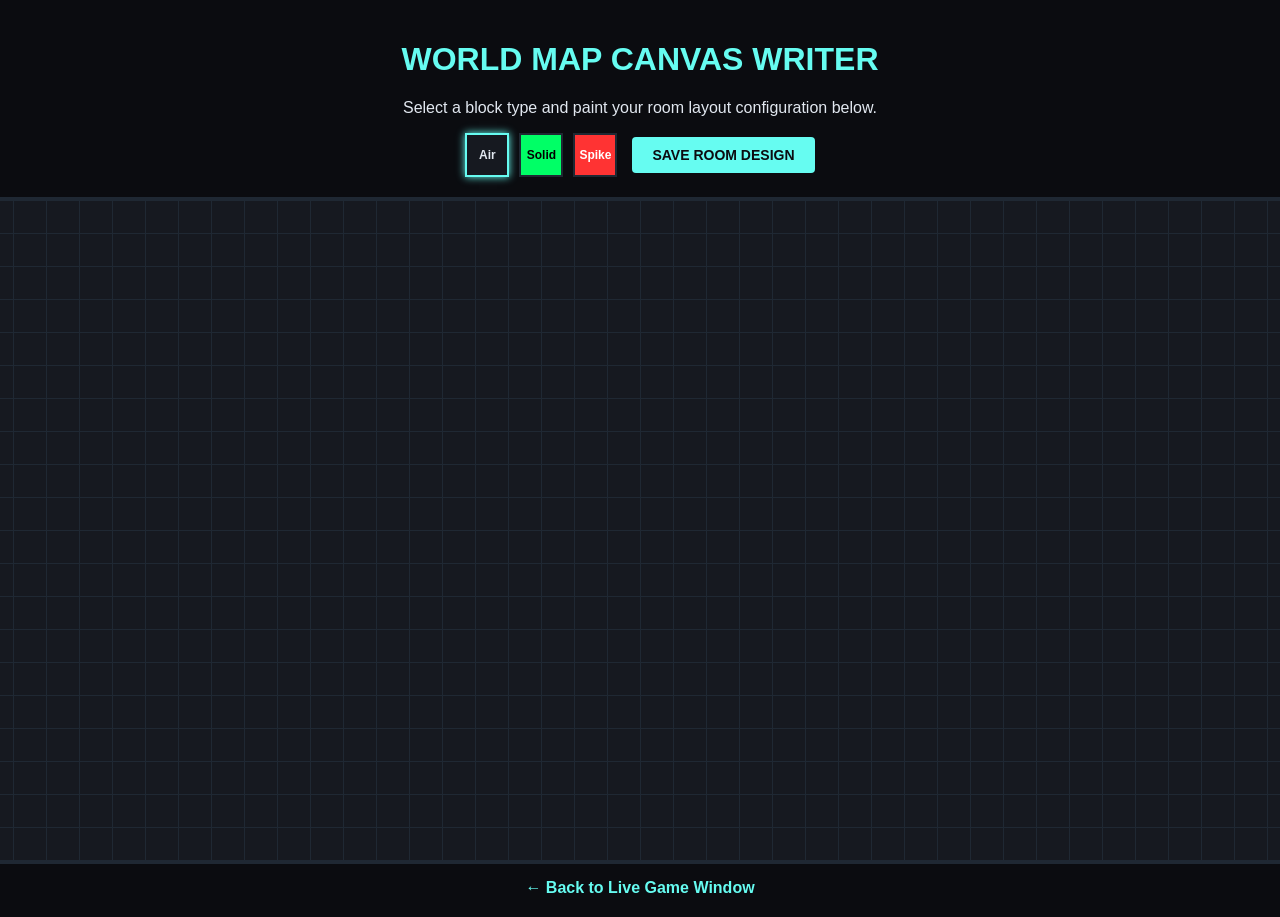
==== editor.html @ 130915b3 "Create editor.html" ====
<!DOCTYPE html>
<html lang="en">
<head>
    <meta charset="UTF-8">
    <meta name="viewport" content="width=device-width, initial-scale=1.0">
    <title>MetroidVania Room Builder</title>
    <style>
        body {
            background-color: #0b0c10;
            color: #e2e8f0;
            font-family: Arial, sans-serif;
            margin: 0;
            padding: 20px;
            display: flex;
            flex-direction: column;
            align-items: center;
        }
        h1 { color: #66fcf1; margin-bottom: 5px; }
        .controls { margin-bottom: 20px; display: flex; gap: 15px; align-items: center; }
        
        /* The Palette choices container */
        .palette { display: flex; gap: 10px; }
        .tool {
            width: 40px; height: 40px; border: 2px solid #1f2833; cursor: pointer;
            display: flex; justify-content: center; align-items: center; font-size: 12px; font-weight: bold;
        }
        .tool.active { border-color: #66fcf1; box-shadow: 0 0 8px #66fcf1; }
        
        /* Visual block type stylings */
        .air { background-color: #161920; }
        .solid { background-color: #00ff66; color: black; }
        .hazard { background-color: #ff3333; color: white; }
        
        /* The Grid Canvas Canvas Container */
        #editor-grid {
            display: grid;
            grid-template-columns: repeat(40, 32px); /* 40 columns wide */
            grid-template-rows: repeat(20, 32px);    /* 20 rows high */
            gap: 1px;
            background-color: #1f2833;
            border: 4px solid #1f2833;
        }
        .cell {
            width: 32px; height: 32px; background-color: #161920; cursor: crosshair;
            transition: background 0.1s ease;
        }
        button {
            background-color: #66fcf1; color: #0b0c10; border: none; padding: 10px 20px;
            font-weight: bold; border-radius: 4px; cursor: pointer; font-size: 14px;
        }
        button:hover { background-color: #45a29e; }
        a { color: #66fcf1; text-decoration: none; margin-top: 15px; font-weight: bold; }
    </style>
</head>
<body>

    <h1>WORLD MAP CANVAS WRITER</h1>
    <p>Select a block type and paint your room layout configuration below.</p>

    <div class="controls">
        <div class="palette">
            <div class="tool air active" data-type="0">Air</div>
            <div class="tool solid" data-type="1">Solid</div>
            <div class="tool hazard" data-type="2">Spike</div>
        </div>
        <button id="save-btn">SAVE ROOM DESIGN</button>
    </div>

    <div id="editor-grid"></div>

    <a href="index.html">← Back to Live Game Window</a>

    <script>
        const COLS = 40;
        const ROWS = 20;
        let selectedType = 1; // Default to painting Solid walls
        
        // 1. Initialize an empty map array structure logic matrix
        let mapData = Array(ROWS).fill().map(() => Array(COLS).fill(0));

        const gridContainer = document.getElementById('editor-grid');
        const tools = document.querySelectorAll('.tool');

        // 2. Build the visual cell structure components dynamically
        for (let r = 0; r < ROWS; r++) {
            for (let c = 0; c < COLS; c++) {
                const cell = document.createElement('div');
                cell.classList.add('cell');
                cell.dataset.row = r;
                cell.dataset.col = c;
                
                // Click or drag mechanics to paint matrix points
                cell.addEventListener('mousedown', (e) => paintCell(cell, r, c));
                cell.addEventListener('mouseover', (e) => {
                    if (e.buttons === 1) paintCell(cell, r, c); // Paint while holding click dragging
                });
                
                gridContainer.appendChild(cell);
            }
        }

        // Palette selector hooks
        tools.forEach(t => {
            t.addEventListener('click', () => {
                tools.forEach(o => o.classList.remove('active'));
                t.classList.add('active');
                selectedType = parseInt(t.dataset.type);
            });
        });

        function paintCell(cell, r, c) {
            mapData[r][c] = selectedType;
            
            // Clean old styles
            cell.className = 'cell';
            if (selectedType === 1) cell.classList.add('solid');
            if (selectedType === 2) cell.classList.add('hazard');
        }

        // 3. Save to Local Browser Storage so the game window can read it
        document.getElementById('save-btn').addEventListener('click', () => {
            localStorage.setItem('customMetroidvaniaMap', JSON.stringify(mapData));
            alert("Room data saved successfully! Swap tabs to test the build.");
        });
    </script>
</body>
</html>
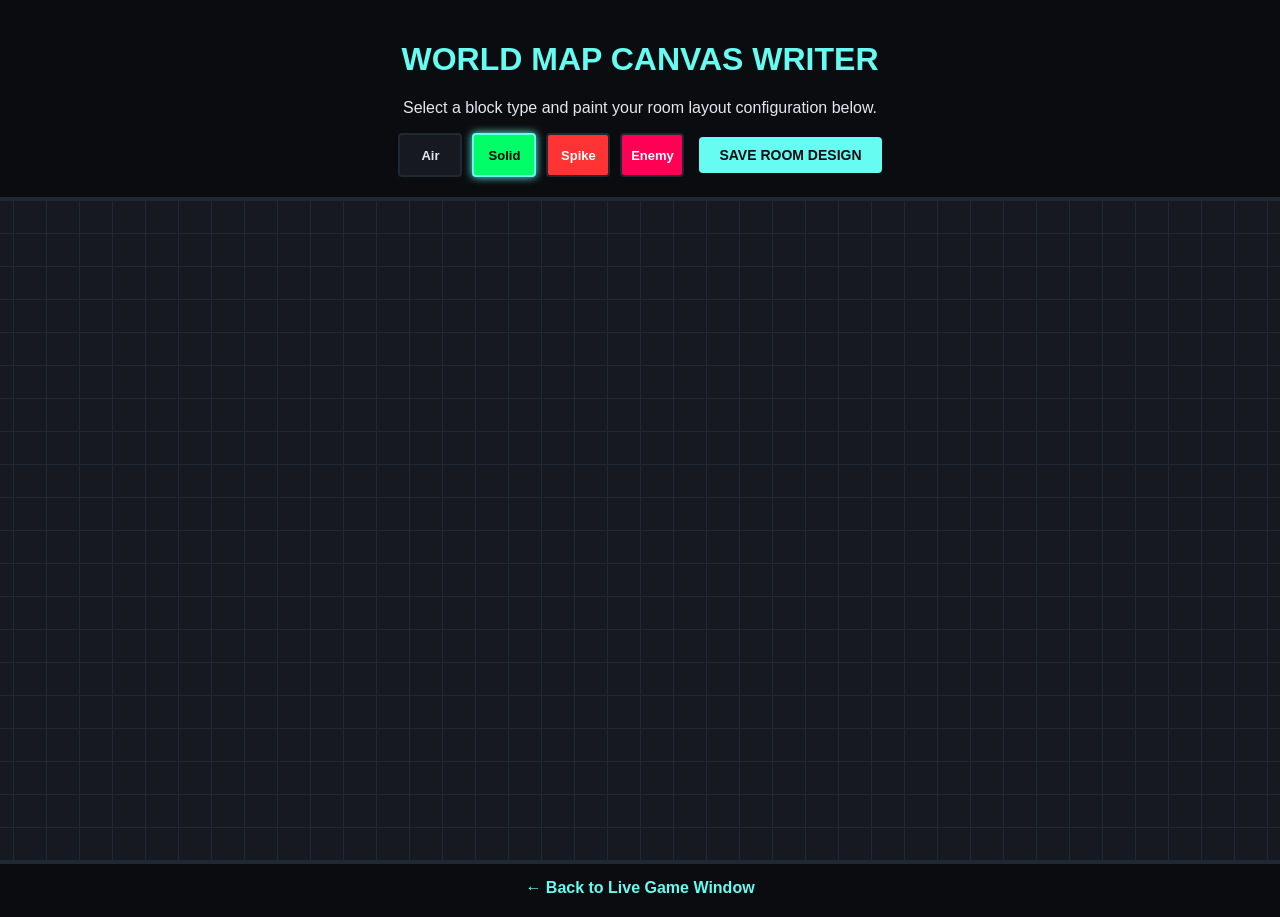
==== commit 28d44356: "Update editor.html" ====
--- a/editor.html
+++ b/editor.html
@@ -18,31 +18,30 @@
         h1 { color: #66fcf1; margin-bottom: 5px; }
         .controls { margin-bottom: 20px; display: flex; gap: 15px; align-items: center; }
         
-        /* The Palette choices container */
         .palette { display: flex; gap: 10px; }
         .tool {
-            width: 40px; height: 40px; border: 2px solid #1f2833; cursor: pointer;
-            display: flex; justify-content: center; align-items: center; font-size: 12px; font-weight: bold;
+            width: 60px; height: 40px; border: 2px solid #1f2833; cursor: pointer;
+            display: flex; justify-content: center; align-items: center; font-size: 13px; font-weight: bold;
+            border-radius: 4px; user-select: none;
         }
         .tool.active { border-color: #66fcf1; box-shadow: 0 0 8px #66fcf1; }
         
-        /* Visual block type stylings */
         .air { background-color: #161920; }
         .solid { background-color: #00ff66; color: black; }
         .hazard { background-color: #ff3333; color: white; }
+        .enemy-spawn { background-color: #ff0055; color: white; } /* Enemy Node Style */
         
-        /* The Grid Canvas Canvas Container */
         #editor-grid {
             display: grid;
-            grid-template-columns: repeat(40, 32px); /* 40 columns wide */
-            grid-template-rows: repeat(20, 32px);    /* 20 rows high */
+            grid-template-columns: repeat(40, 32px);
+            grid-template-rows: repeat(20, 32px);
             gap: 1px;
             background-color: #1f2833;
             border: 4px solid #1f2833;
         }
         .cell {
             width: 32px; height: 32px; background-color: #161920; cursor: crosshair;
-            transition: background 0.1s ease;
+            box-sizing: border-box;
         }
         button {
             background-color: #66fcf1; color: #0b0c10; border: none; padding: 10px 20px;
@@ -59,9 +58,10 @@
 
     <div class="controls">
         <div class="palette">
-            <div class="tool air active" data-type="0">Air</div>
-            <div class="tool solid" data-type="1">Solid</div>
+            <div class="tool air" data-type="0">Air</div>
+            <div class="tool solid active" data-type="1">Solid</div>
             <div class="tool hazard" data-type="2">Spike</div>
+            <div class="tool enemy-spawn" data-type="3">Enemy</div>
         </div>
         <button id="save-btn">SAVE ROOM DESIGN</button>
     </div>
@@ -73,33 +73,39 @@
     <script>
         const COLS = 40;
         const ROWS = 20;
-        let selectedType = 1; // Default to painting Solid walls
+        let selectedType = 1; 
         
-        // 1. Initialize an empty map array structure logic matrix
         let mapData = Array(ROWS).fill().map(() => Array(COLS).fill(0));
+
+        // Load existing saved map if it exists so you don't lose progress on refresh
+        let existingMap = localStorage.getItem('customMetroidvaniaMap');
+        if (existingMap) {
+            mapData = JSON.parse(existingMap);
+        }
 
         const gridContainer = document.getElementById('editor-grid');
         const tools = document.querySelectorAll('.tool');
 
-        // 2. Build the visual cell structure components dynamically
+        // Build the grid
         for (let r = 0; r < ROWS; r++) {
             for (let c = 0; c < COLS; c++) {
                 const cell = document.createElement('div');
                 cell.classList.add('cell');
-                cell.dataset.row = r;
-                cell.dataset.col = c;
                 
-                // Click or drag mechanics to paint matrix points
+                // Color the cell initially if data already exists
+                if (mapData[r][c] === 1) cell.classList.add('solid');
+                if (mapData[r][c] === 2) cell.classList.add('hazard');
+                if (mapData[r][c] === 3) cell.classList.add('enemy-spawn');
+                
                 cell.addEventListener('mousedown', (e) => paintCell(cell, r, c));
                 cell.addEventListener('mouseover', (e) => {
-                    if (e.buttons === 1) paintCell(cell, r, c); // Paint while holding click dragging
+                    if (e.buttons === 1) paintCell(cell, r, c); 
                 });
                 
                 gridContainer.appendChild(cell);
             }
         }
 
-        // Palette selector hooks
         tools.forEach(t => {
             t.addEventListener('click', () => {
                 tools.forEach(o => o.classList.remove('active'));
@@ -110,17 +116,16 @@
 
         function paintCell(cell, r, c) {
             mapData[r][c] = selectedType;
+            cell.className = 'cell'; // Reset classes
             
-            // Clean old styles
-            cell.className = 'cell';
             if (selectedType === 1) cell.classList.add('solid');
             if (selectedType === 2) cell.classList.add('hazard');
+            if (selectedType === 3) cell.classList.add('enemy-spawn');
         }
 
-        // 3. Save to Local Browser Storage so the game window can read it
         document.getElementById('save-btn').addEventListener('click', () => {
             localStorage.setItem('customMetroidvaniaMap', JSON.stringify(mapData));
-            alert("Room data saved successfully! Swap tabs to test the build.");
+            alert("Room data successfully saved!");
         });
     </script>
 </body>
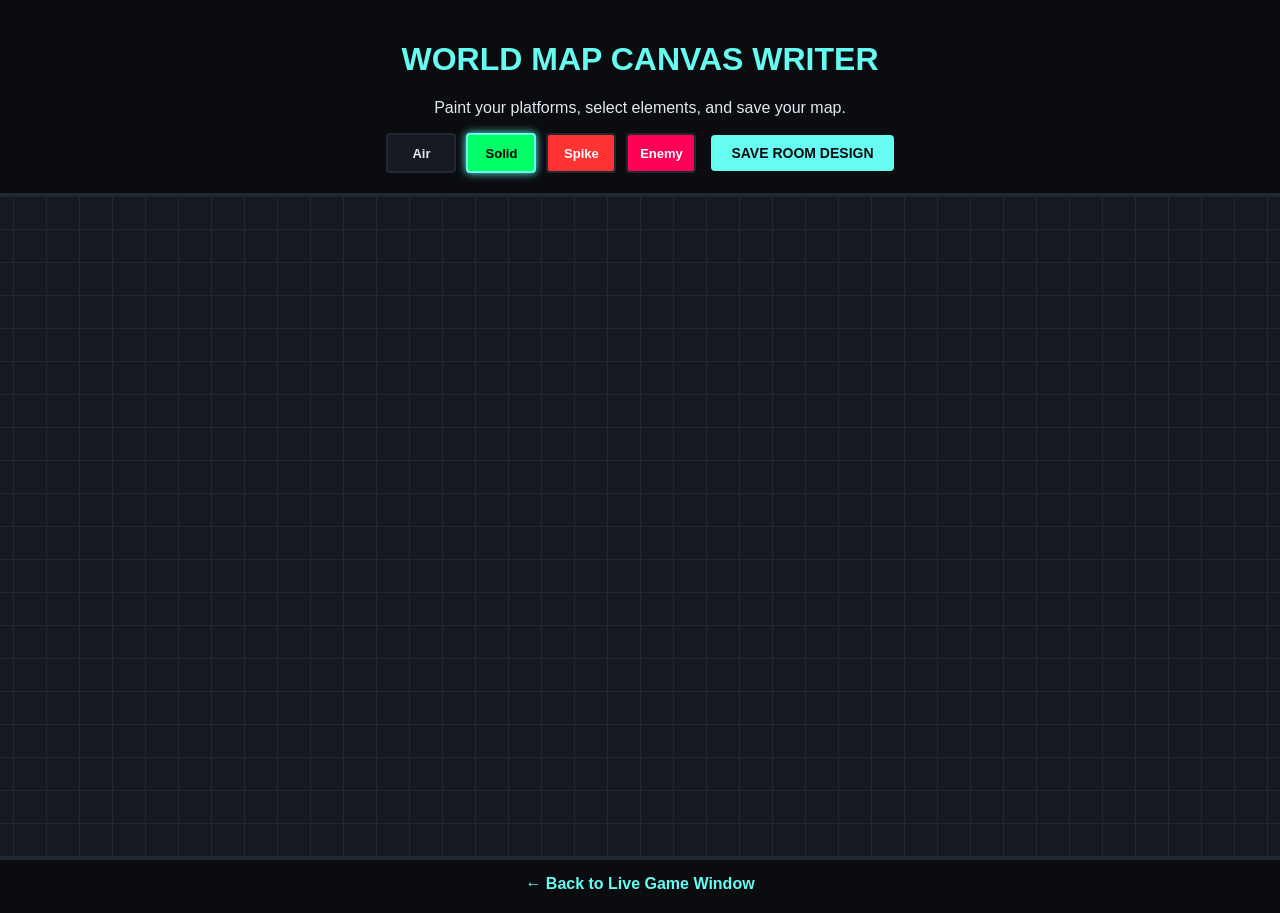
==== commit 7313d93f: "Update editor.html" ====
--- a/editor.html
+++ b/editor.html
@@ -6,43 +6,32 @@
     <title>MetroidVania Room Builder</title>
     <style>
         body {
-            background-color: #0b0c10;
-            color: #e2e8f0;
-            font-family: Arial, sans-serif;
-            margin: 0;
-            padding: 20px;
-            display: flex;
-            flex-direction: column;
-            align-items: center;
+            background-color: #0b0c10; color: #e2e8f0; font-family: Arial, sans-serif;
+            margin: 0; padding: 20px; display: flex; flex-direction: column; align-items: center;
         }
         h1 { color: #66fcf1; margin-bottom: 5px; }
         .controls { margin-bottom: 20px; display: flex; gap: 15px; align-items: center; }
-        
         .palette { display: flex; gap: 10px; }
         .tool {
-            width: 60px; height: 40px; border: 2px solid #1f2833; cursor: pointer;
+            width: 70px; height: 40px; border: 2px solid #1f2833; cursor: pointer;
             display: flex; justify-content: center; align-items: center; font-size: 13px; font-weight: bold;
-            border-radius: 4px; user-select: none;
+            border-radius: 4px; user-select: none; box-sizing: border-box;
         }
         .tool.active { border-color: #66fcf1; box-shadow: 0 0 8px #66fcf1; }
-        
         .air { background-color: #161920; }
         .solid { background-color: #00ff66; color: black; }
         .hazard { background-color: #ff3333; color: white; }
-        .enemy-spawn { background-color: #ff0055; color: white; } /* Enemy Node Style */
+        .enemy-spawn { background-color: #ff0055; color: white; }
         
         #editor-grid {
-            display: grid;
-            grid-template-columns: repeat(40, 32px);
-            grid-template-rows: repeat(20, 32px);
-            gap: 1px;
-            background-color: #1f2833;
-            border: 4px solid #1f2833;
+            display: grid; grid-template-columns: repeat(40, 32px); grid-template-rows: repeat(20, 32px);
+            gap: 1px; background-color: #1f2833; border: 4px solid #1f2833;
         }
-        .cell {
-            width: 32px; height: 32px; background-color: #161920; cursor: crosshair;
-            box-sizing: border-box;
-        }
+        .cell { width: 32px; height: 32px; background-color: #161920; cursor: crosshair; box-sizing: border-box; }
+        .cell.solid { background-color: #00ff66; }
+        .cell.hazard { background-color: #ff3333; }
+        .cell.enemy-spawn { background-color: #ff0055; }
+        
         button {
             background-color: #66fcf1; color: #0b0c10; border: none; padding: 10px 20px;
             font-weight: bold; border-radius: 4px; cursor: pointer; font-size: 14px;
@@ -52,10 +41,8 @@
     </style>
 </head>
 <body>
-
     <h1>WORLD MAP CANVAS WRITER</h1>
-    <p>Select a block type and paint your room layout configuration below.</p>
-
+    <p>Paint your platforms, select elements, and save your map.</p>
     <div class="controls">
         <div class="palette">
             <div class="tool air" data-type="0">Air</div>
@@ -65,43 +52,29 @@
         </div>
         <button id="save-btn">SAVE ROOM DESIGN</button>
     </div>
-
     <div id="editor-grid"></div>
-
     <a href="index.html">← Back to Live Game Window</a>
 
     <script>
-        const COLS = 40;
-        const ROWS = 20;
-        let selectedType = 1; 
-        
+        const COLS = 40; const ROWS = 20; let selectedType = 1; 
         let mapData = Array(ROWS).fill().map(() => Array(COLS).fill(0));
 
-        // Load existing saved map if it exists so you don't lose progress on refresh
         let existingMap = localStorage.getItem('customMetroidvaniaMap');
-        if (existingMap) {
-            mapData = JSON.parse(existingMap);
-        }
+        if (existingMap) { mapData = JSON.parse(existingMap); }
 
         const gridContainer = document.getElementById('editor-grid');
         const tools = document.querySelectorAll('.tool');
 
-        // Build the grid
         for (let r = 0; r < ROWS; r++) {
             for (let c = 0; c < COLS; c++) {
                 const cell = document.createElement('div');
                 cell.classList.add('cell');
-                
-                // Color the cell initially if data already exists
                 if (mapData[r][c] === 1) cell.classList.add('solid');
                 if (mapData[r][c] === 2) cell.classList.add('hazard');
                 if (mapData[r][c] === 3) cell.classList.add('enemy-spawn');
                 
-                cell.addEventListener('mousedown', (e) => paintCell(cell, r, c));
-                cell.addEventListener('mouseover', (e) => {
-                    if (e.buttons === 1) paintCell(cell, r, c); 
-                });
-                
+                cell.addEventListener('mousedown', () => paintCell(cell, r, c));
+                cell.addEventListener('mouseover', (e) => { if (e.buttons === 1) paintCell(cell, r, c); });
                 gridContainer.appendChild(cell);
             }
         }
@@ -116,8 +89,7 @@
 
         function paintCell(cell, r, c) {
             mapData[r][c] = selectedType;
-            cell.className = 'cell'; // Reset classes
-            
+            cell.className = 'cell';
             if (selectedType === 1) cell.classList.add('solid');
             if (selectedType === 2) cell.classList.add('hazard');
             if (selectedType === 3) cell.classList.add('enemy-spawn');
